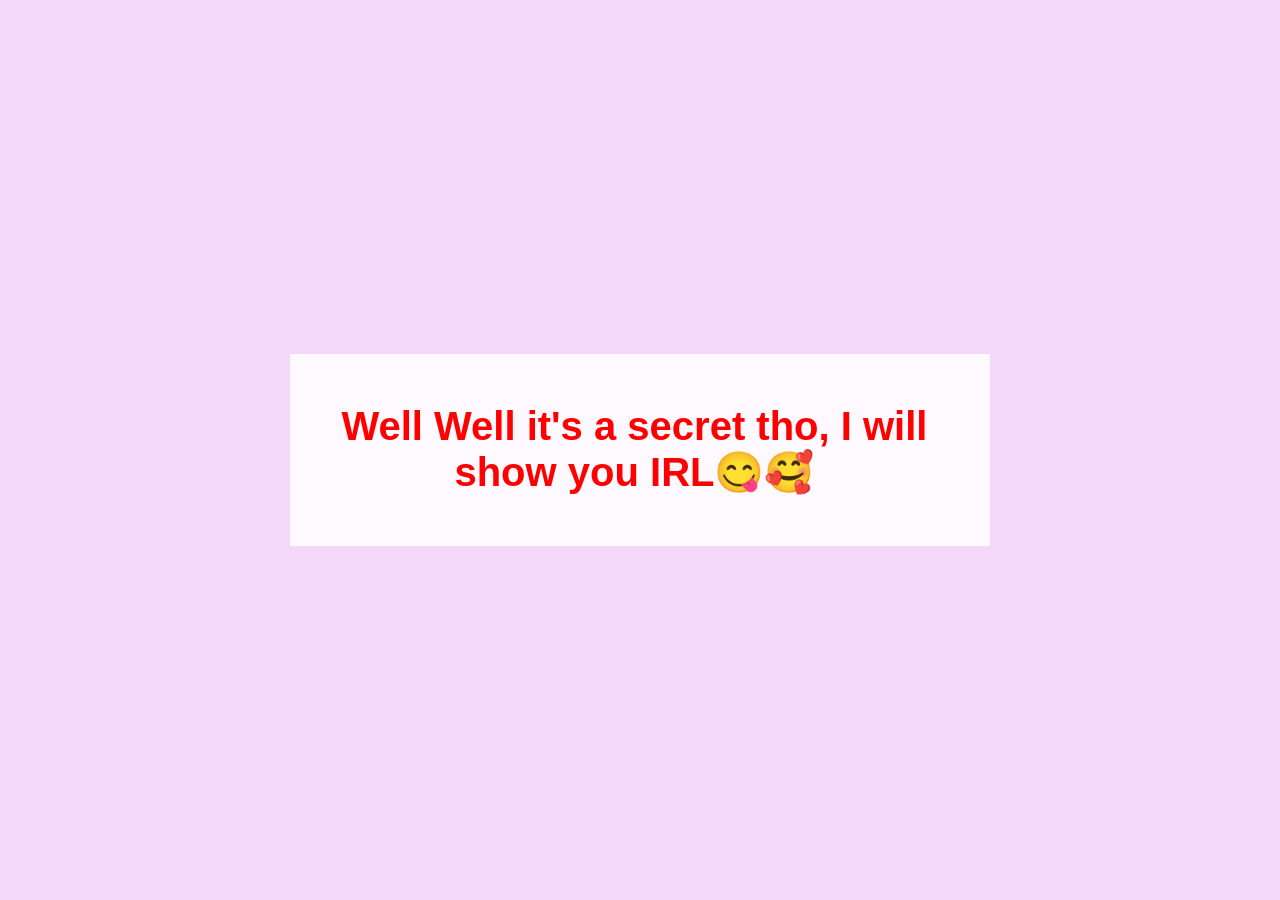
==== page5.html @ 513fa946 "Add files via upload" ====
<!DOCTYPE html>
<html lang="en">
<head>
    <meta charset="UTF-8">
    <meta name="viewport" content="width=device-width, initial-scale=1.0">
    <title>A Message For You</title>
    <link rel="stylesheet" href="effects.css">
</head>
<body class="page-5-bg slide-up-in">
    <div class="message-box page-5-message">
        <h1>Well Well it's a secret tho, I will show you IRL😋🥰</h1>
    </div>
    <script src="script.js"></script>
</body>
</html>
---- effects.css ----
body {
    background-color: #f3d8f9; /* light pink color by default */
    margin: 0;
    padding: 0;
    min-height: 100vh;
    display: flex;
    flex-direction: column;
    justify-content: center;
    align-items: center;
    text-align: center;
    font-family: Arial, sans-serif;
}

body.page-3-bg {
    background-color: #f2dfc5; /* Cream/Beige matching the image */
}

body.page-4-bg {
    background-color: #f9d9d9; /* Cream/Beige matching the image */
}

button {
    text-decoration: underline;
    border-radius: 12px;
    padding: 10px 20px;
    margin: 10px;
    border: none;
    background-color: #ffb6c1; /* light pink */
    cursor: pointer;
    font-size: 16px;
    transition: transform 0.3s ease, background-color 0.3s ease;
}

button:hover {
    transform: scale(1.1);
    background-color: #ff9eaa;
}

@keyframes popup {
    0% {
        transform: scale(0);
        opacity: 0;
    }
    80% {
        transform: scale(1.1);
        opacity: 1;
    }
    100% {
        transform: scale(1);
        opacity: 1;
    }
}

h1, p, h5 {
    animation: popup 1.4s cubic-bezier(0.25, 1, 0.5, 1) forwards;
}

/* Background Flower Styles */
.flower-container {
    position: absolute;
    top: 50%;
    left: 50%;
    transform: translate(-50%, -50%);
    z-index: -1; 
    pointer-events: none;
    opacity: 0.5;
}

.flower {
    position: relative;
    width: 0;
    height: 0;
    animation: rotateFlower 20s linear infinite;
}

.petal {
    position: absolute;
    width: 120px;
    height: 300px;
    background: radial-gradient(circle, #fff, rgba(255, 182, 193, 0.5));
    border-radius: 50% 50% 50% 50% / 60% 60% 40% 40%;
    bottom: 0;
    left: -60px; /* Half of the width */
    transform-origin: bottom center;
    transform: rotate(var(--angle)) scale(0);
    animation: bloomPetal 3s ease-out 0.5s forwards;
    box-shadow: 0 0 15px rgba(255, 182, 193, 0.3);
}

.center {
    position: absolute;
    width: 80px;
    height: 80px;
    background: radial-gradient(circle, #ffe066, #ffb300);
    border-radius: 50%;
    top: -40px; /* Half of height to align center */
    left: -40px; /* Half of width to align center */
    transform: scale(0);
    animation: bloomCenter 2s ease-out 1.5s forwards;
    box-shadow: 0 0 20px rgba(255, 204, 0, 0.5);
}

@keyframes bloomPetal {
    0% {
        transform: rotate(var(--angle)) scale(0);
        opacity: 0;
    }
    100% {
        transform: rotate(var(--angle)) scale(1);
        opacity: 1;
    }
}

@keyframes bloomCenter {
    0% {
        transform: scale(0);
    }
    100% {
        transform: scale(1);
    }
}

@keyframes rotateFlower {
    0% {
        transform: rotate(0deg);
    }
    100% {
        transform: rotate(360deg);
    }
}

/* Popup GIF Styles */
#popup-gif {
    position: fixed;
    bottom: -300px;
    left: 50%;
    transform: translateX(-50%) scale(0.5);
    width: 250px;
    border-radius: 15px;
    opacity: 0;
    z-index: 100;
    pointer-events: none;
}

#popup-gif.show-popup {
    animation: bulgeOut 0.8s cubic-bezier(0.25, 1, 0.5, 1) forwards;
}

@keyframes bulgeOut {
    0% {
        bottom: -300px;
        transform: translateX(-50%) scale(0.5);
        opacity: 0;
    }
    50% {
        bottom: 30%;
        transform: translateX(-50%) scale(1.4);
        opacity: 1;
    }
    100% {
        bottom: 30%;
        transform: translateX(-50%) scale(1.1);
        opacity: 1;
    }
}

/* Women's day text styles */
.Womens-Day-container {
    position: absolute;
    left: 10%;
    top: 50%;
    transform: translateY(-50%);
    text-align: left;
    z-index: 10;
}

.Womens-Day-container h1 {
    font-size: 8rem;
    margin: -10px 0;
    line-height: 1.5;
    text-transform: capitalize;
    font-family: "Marker Felt", fantasy;
}

/* Page 4 styles */
.page-4-title {
    color: #ff0000;
    font-family: "Marker Felt", fantasy;
    font-size: 2.5rem;
    margin-bottom: 20px;
}

.page-4-text {
    color: #ff69b4;
    font-family: fantasy, Herculanum, Arial, Helvetica, sans-serif ;
    font-size: 1.2rem;
    line-height: 1.8;
    white-space: pre-wrap; /* Keeps line breaks from HTML */
    text-align: left;
}

.page-4-bg .message-box,
.page-5-bg .message-box {
    max-width: 600px;
    padding: 50px;
    background-color: rgba(255, 255, 255, 0.85); /* Slightly more opaque */
    position: relative;
    z-index: 10;
}

.page-5-message h1 {
    font-family: "Bradley Hand", "Bradley Hand ITC", cursive, sans-serif;
    font-size: 2.5rem;
    margin: 0;
    color: #ff0000;
    animation: colorShift 8s infinite alternate 0.8s;
}

/* Used for JS word-by-word animation */
.page-5-word {
    opacity: 0;
    display: inline-block;
    animation: fadeWordIn 0.3s forwards;
    white-space: pre-wrap;
}

@keyframes fadeWordIn {
    to { opacity: 1; }
}

@keyframes colorShift {
    0% { color: #ff0000; } /* Red */
    25% { color: #ff69b4; } /* Pink */
    50% { color: #9370db; } /* Purple */
    75% { color: #00bfff; } /* Deep Sky Blue */
    100% { color: #32cd32; } /* Lime Green */
}

/* Random Blooming Flowers */
.bloom-flower {
    position: absolute;
    width: 60px;
    height: 60px;
    z-index: 1; /* Behind message box */
    pointer-events: none;
    transform: scale(0);
    opacity: 0;
    /* This animation will be dynamically sped up per flower */
    animation: randomBloom 6s ease-in-out forwards;
}

.bloom-petal {
    position: absolute;
    width: 25px;
    height: 60px;
    background: radial-gradient(circle, #fff, rgba(255, 105, 180, 0.7)); /* Hot pink edge, white center */
    border-radius: 50% 50% 0 0;
    left: 17.5px; /* Center horizontally */
    transform-origin: bottom center;
}

.bloom-center {
    position: absolute;
    width: 20px;
    height: 20px;
    background: radial-gradient(circle, #ffee58, #ff8f00);
    border-radius: 50%;
    top: 50%;
    left: 50%;
    transform: translate(-50%, -50%);
    box-shadow: 0 0 10px rgba(255, 204, 0, 0.6);
}

@keyframes randomBloom {
    0% { transform: scale(0) rotate(0deg); opacity: 0; }
    20% { transform: scale(1) rotate(20deg); opacity: 0.6; } /* blooms */
    80% { transform: scale(1) rotate(-10deg); opacity: 0.6; } /* stays visible for a while */
    100% { transform: scale(0.8) translateY(20px); opacity: 0; } /* fades away slightly downward */
}

/* Page Transition Animations */
.slide-up-out {
    animation: slideUpOut 0.8s cubic-bezier(0.7, 0, 0.3, 1) forwards !important;
}

@keyframes slideUpOut {
    0% { transform: translateY(0); opacity: 1; }
    100% { transform: translateY(-100vh); opacity: 0; }
}

.slide-up-in {
    animation: slideUpIn 0.8s cubic-bezier(0.7, 0, 0.3, 1) forwards;
}

@keyframes slideUpIn {
    0% { transform: translateY(100vh); opacity: 0; }
    100% { transform: translateY(0); opacity: 1; }
}

.wd-Happy {
    color: #ff69b4; /* Pink */
}

.wd-Womens {
    color: #ff0000; /* Red */
}

.wd-Day {
    color: #ff69b4; /* Pink */
}

/* Queen graphic styles */
.queen-container {
    position: absolute;
    right: 0;
    bottom: 0;
    width: 45%; 
    height: 90vh; /* Fills most of the right vertical space */
    display: flex;
    justify-content: flex-end;
    align-items: flex-end;
    pointer-events: none; /* Let clicks pass through if needed */
    z-index: 5;
    animation: slideInRight 1.5s ease-out forwards;
}

.queen-container img {
    max-height: 115%;
    max-width: 110%;
    object-fit: contain;
    border-radius: 3%;
    box-shadow: 0 0px 0px rgba(0, 0, 0, 0.15);
}

@keyframes slideInRight {
    0% { transform: translateX(100%); opacity: 0; }
    100% { transform: translateX(0); opacity: 1; }
}

/* Sparkling stars */
.sparkle {
    position: absolute;
    font-size: 2.5rem;
    color: #ffca28; /* Goldish */
    animation: sparkle-anim 1.5s infinite alternate;
}

.s1 { top: -20px; left: -30px; animation-delay: 0s; }
.s2 { top: -40px; right: 20%; animation-delay: 0.3s; }
.s3 { bottom: 20%; left: 110%; animation-delay: 0.6s; }
.s4 { bottom: -10px; right: 10%; animation-delay: 0.9s; }
.s5 { top: 40%; left: -60px; animation-delay: 1.2s; }
.s6 { top: 10%; right: -50px; animation-delay: 0.8s; }

@keyframes sparkle-anim {
    0% { transform: scale(0.6) rotate(0deg); opacity: 0.4; }
    100% { transform: scale(1.2) rotate(20deg); opacity: 1; }
}

/* Falling petals */
.petal-shower {
    position: fixed;
    top: -10%;
    z-index: 1; /* Behind text, above background */
    pointer-events: none;
    background: radial-gradient(circle, #fff, rgba(255, 182, 193, 0.8));
    border-radius: 50% 0 50% 50%;
    animation: fall linear forwards;
    filter: drop-shadow(0 0 5px rgba(242, 223, 197, 0.6));
}

@keyframes fall {
    0% {
        transform: translate(0, -10px) rotate(0deg) scale(0.5);
        opacity: 0;
    }
    10% {
        opacity: 1;
    }
    100% {
        transform: translate(var(--tx), 110vh) rotate(var(--rot)) scale(var(--s));
        opacity: 0;
    }
}
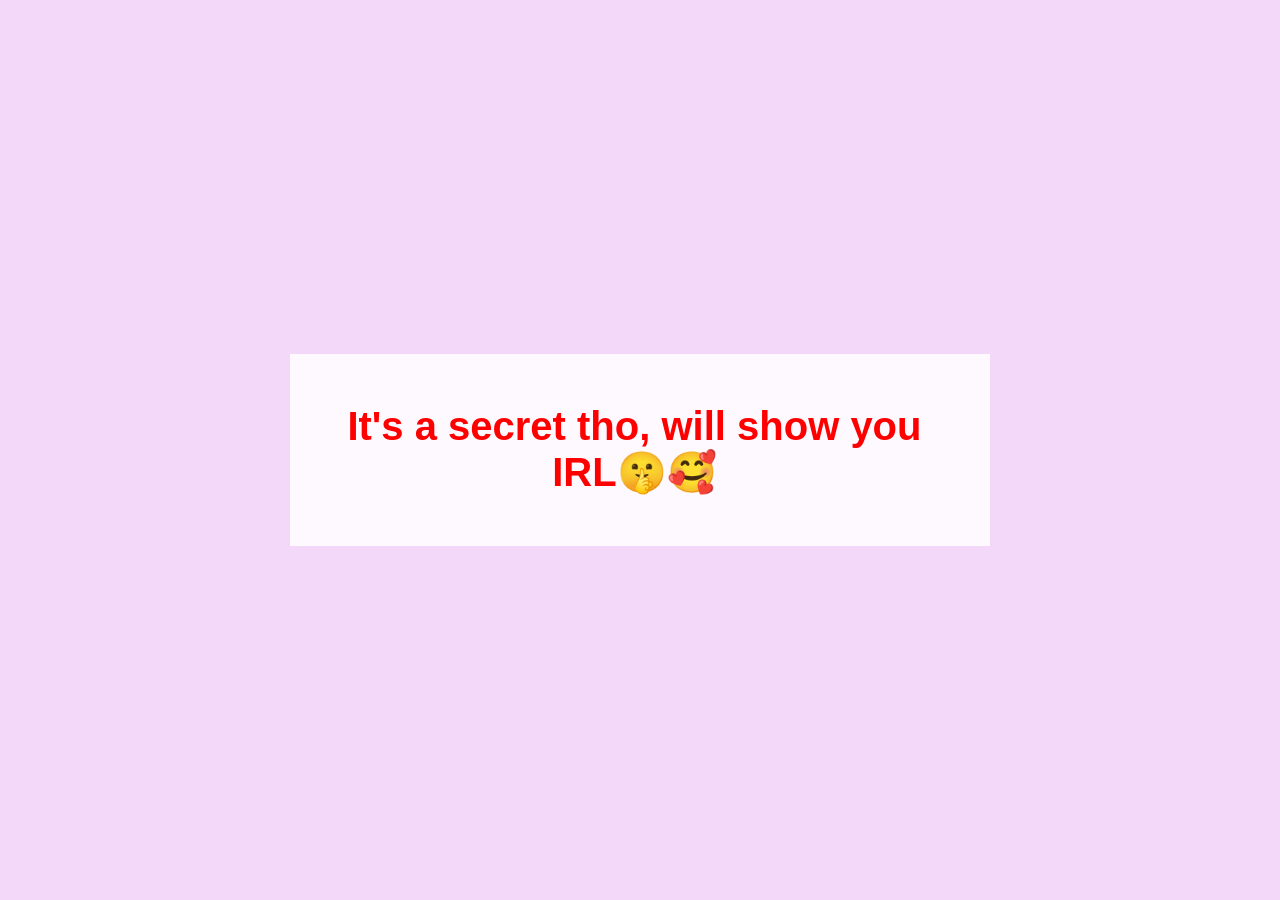
==== commit f764baab: "Update page5.html" ====
--- a/page5.html
+++ b/page5.html
@@ -8,8 +8,8 @@
 </head>
 <body class="page-5-bg slide-up-in">
     <div class="message-box page-5-message">
-        <h1>Well Well it's a secret tho, I will show you IRL😋🥰</h1>
+        <h1>It's a secret tho, will show you IRL🤫🥰</h1>
     </div>
     <script src="script.js"></script>
 </body>
-</html>+</html>
